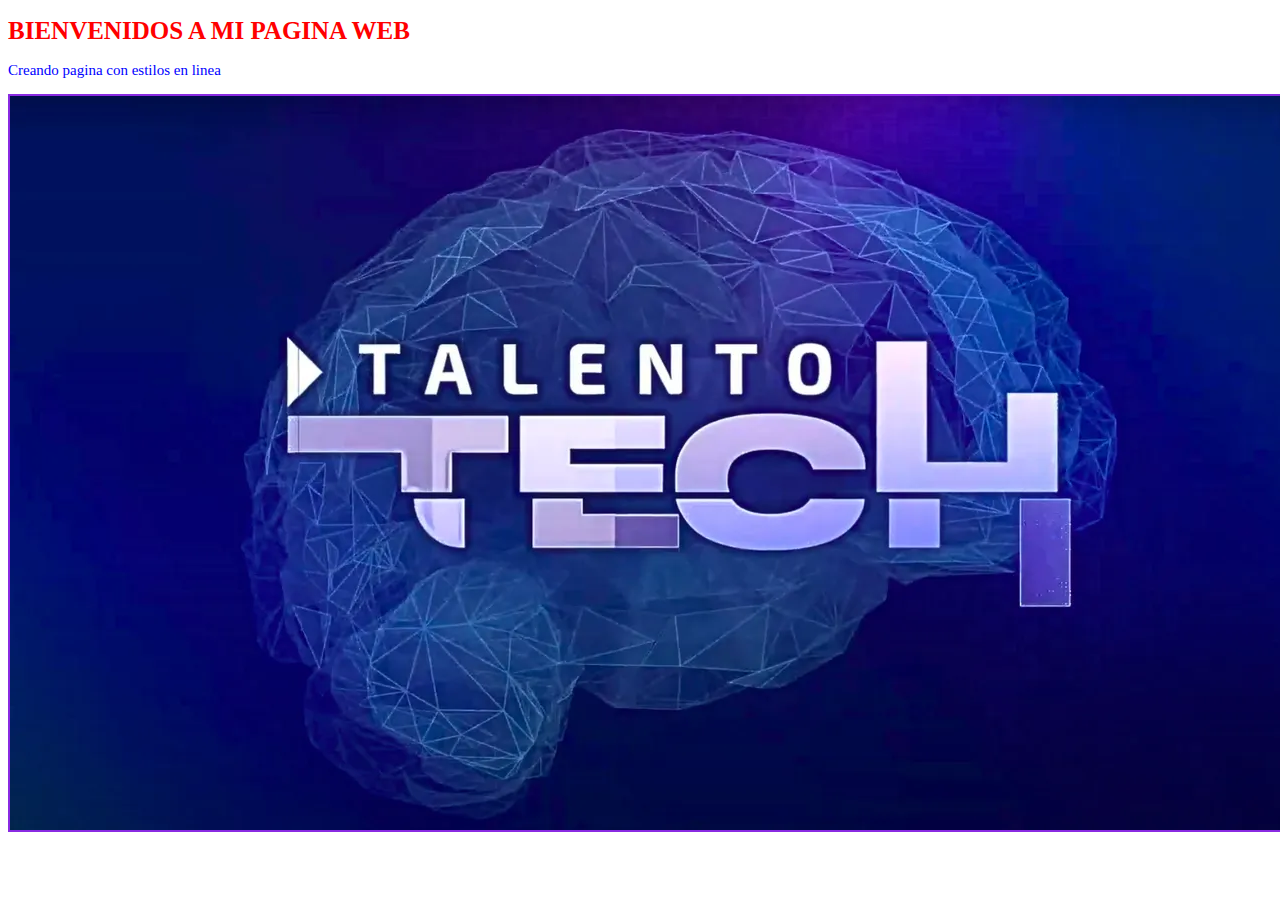
==== index.html @ 260ab87e "añadiendo borde a la imagen" ====
<!DOCTYPE html>
<html lang="en">
<head>
    <meta charset="UTF-8">
    <meta name="viewport" content="width=device-width, initial-scale=1.0">
    <title>Document</title>
</head>
<body>
    <h1 style="color: red; font-size: 25px;">BIENVENIDOS A MI PAGINA WEB</h1>
    <P style="color: blue; font-size: 15px;">Creando pagina con estilos en linea</P>

    <img src="taalento.webp" alt="" style="border: 2px solid blueviolet;">
    
    
</body>
</html>
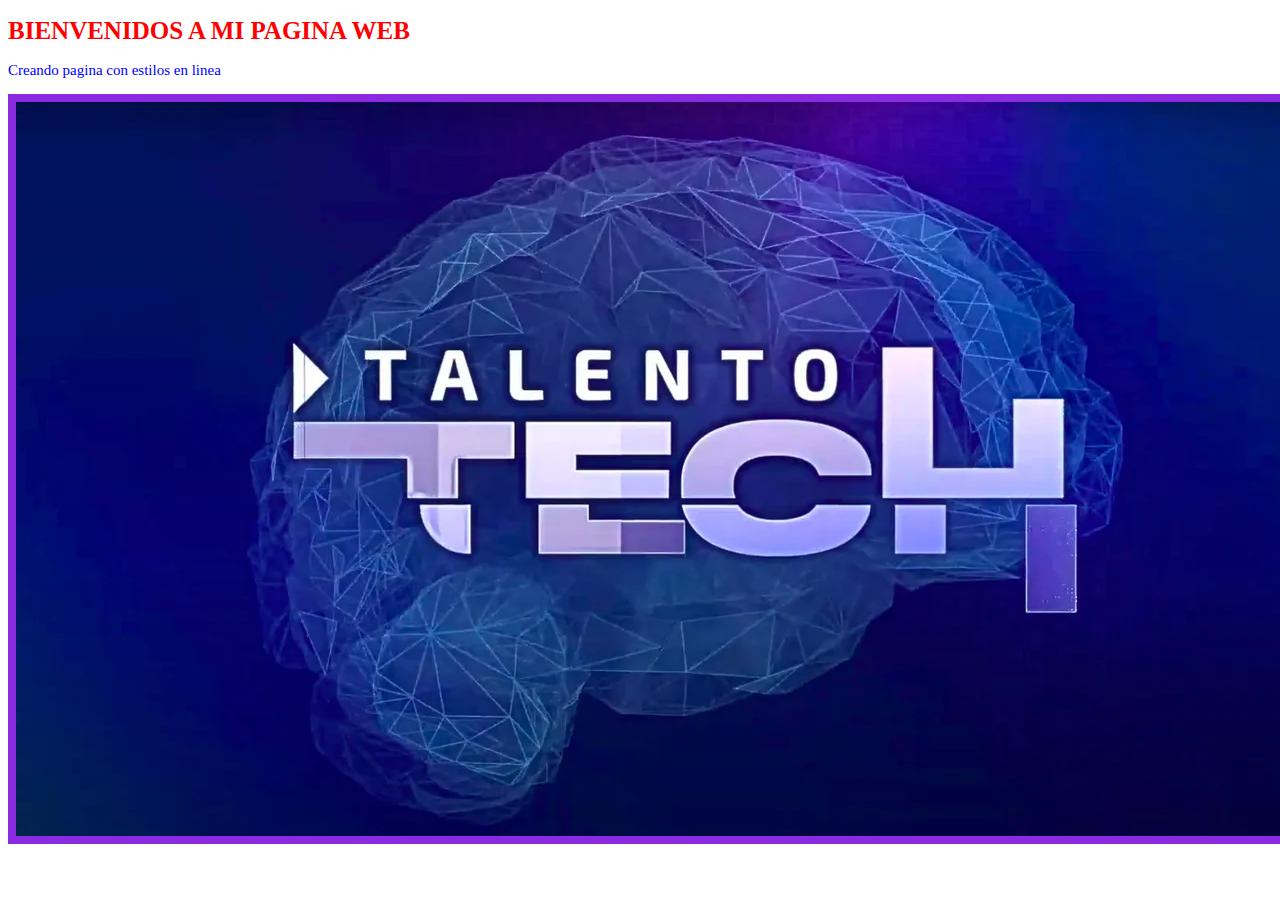
==== commit 78d53587: "cambiando grosor de borde" ====
--- a/index.html
+++ b/index.html
@@ -9,8 +9,8 @@
     <h1 style="color: red; font-size: 25px;">BIENVENIDOS A MI PAGINA WEB</h1>
     <P style="color: blue; font-size: 15px;">Creando pagina con estilos en linea</P>
 
-    <img src="taalento.webp" alt="" style="border: 2px solid blueviolet;">
-    
+    <img src="taalento.webp" alt="" style="border: 8px solid blueviolet;">
+
     
 </body>
 </html>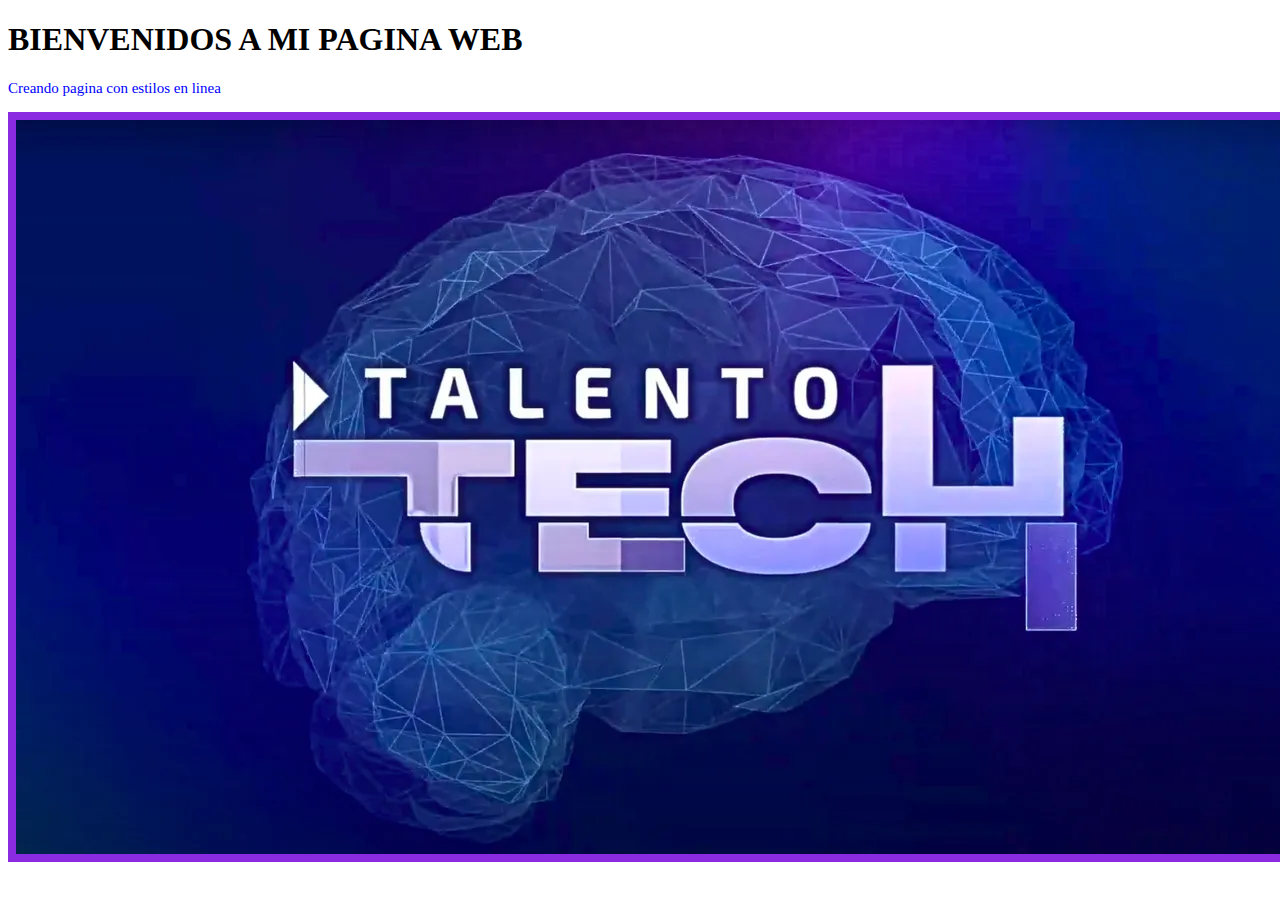
==== commit 013b7b19: "cortando bloque estilo y agregando link" ====
--- a/index.html
+++ b/index.html
@@ -4,12 +4,13 @@
     <meta charset="UTF-8">
     <meta name="viewport" content="width=device-width, initial-scale=1.0">
     <title>Document</title>
+    <link rel="stylesheet" href="estilos.css">
 </head>
 <body>
-    <h1 style="color: red; font-size: 25px;">BIENVENIDOS A MI PAGINA WEB</h1>
-    <P style="color: blue; font-size: 15px;">Creando pagina con estilos en linea</P>
+    <h1>BIENVENIDOS A MI PAGINA WEB</h1>
+    <P>Creando pagina con estilos en linea</P>
 
-    <img src="taalento.webp" alt="" style="border: 8px solid blueviolet;">
+    <img src="taalento.webp">
 
     
 </body>
--- a/estilos.css
+++ b/estilos.css
@@ -0,0 +1,5 @@
+<style>
+        h1{color: red; font-size: 25px}
+        p{color: blue; font-size: 15px}
+        img{border: 8px solid blueviolet}
+    </style>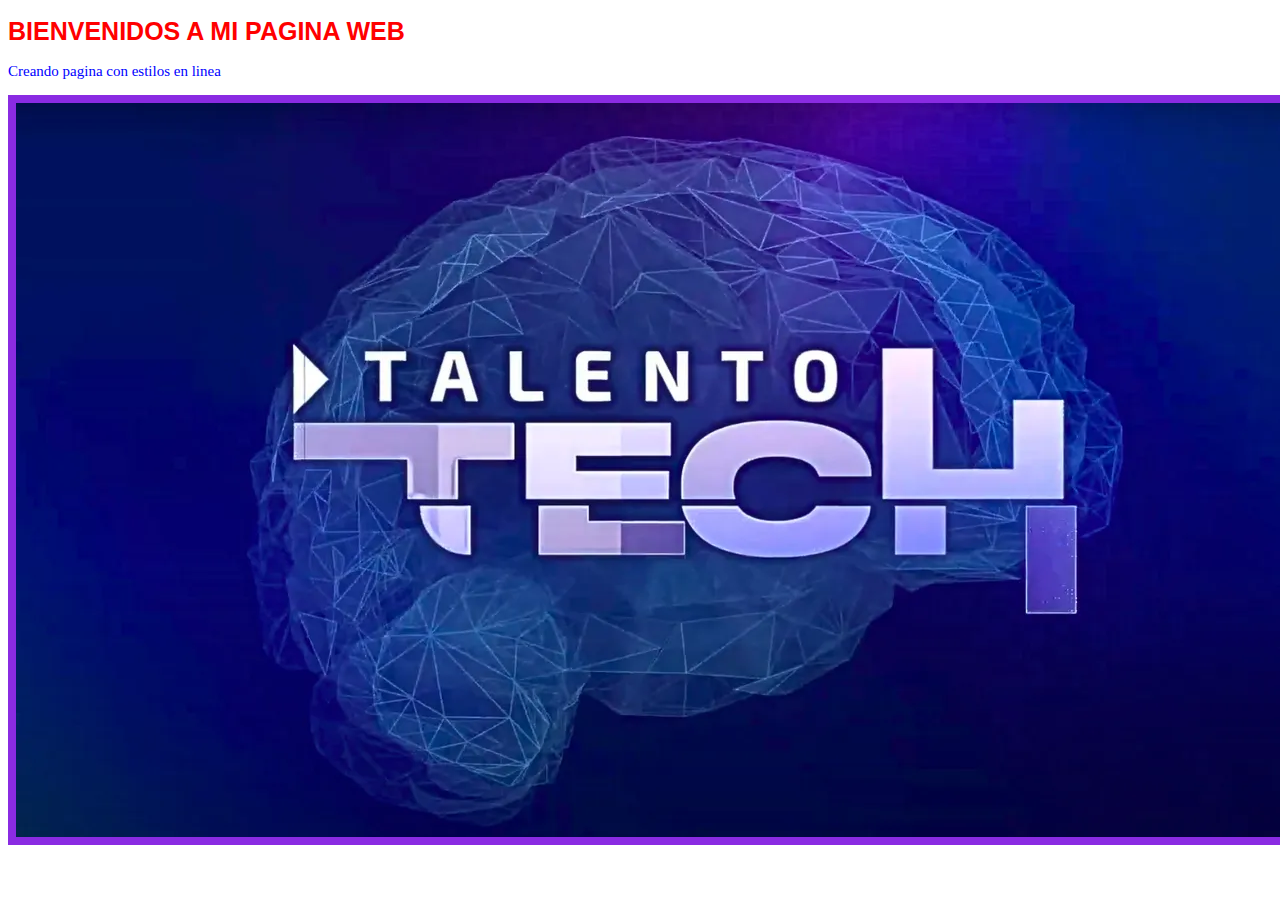
==== commit 074d796c: "CAMBIANDO TITULO A LA PAGINA" ====
--- a/index.html
+++ b/index.html
@@ -3,7 +3,7 @@
 <head>
     <meta charset="UTF-8">
     <meta name="viewport" content="width=device-width, initial-scale=1.0">
-    <title>Document</title>
+    <title>JEINERCOTES</title>
     <link rel="stylesheet" href="estilos.css">
 </head>
 <body>
--- a/estilos.css
+++ b/estilos.css
@@ -1,5 +1,19 @@
-<style>
-        h1{color: red; font-size: 25px}
-        p{color: blue; font-size: 15px}
-        img{border: 8px solid blueviolet}
-    </style>+        h1
+        {
+            color: red;
+            font-family: Arial, Helvetica, sans-serif;
+             font-size: 25px;
+        }
+
+        p
+        {
+            color: blue;
+            font-family: Georgia, 'Times New Roman', Times, serif;
+            font-size: 15px;
+        }
+
+        img
+        {
+            border: 8px solid blueviolet;
+        }
+    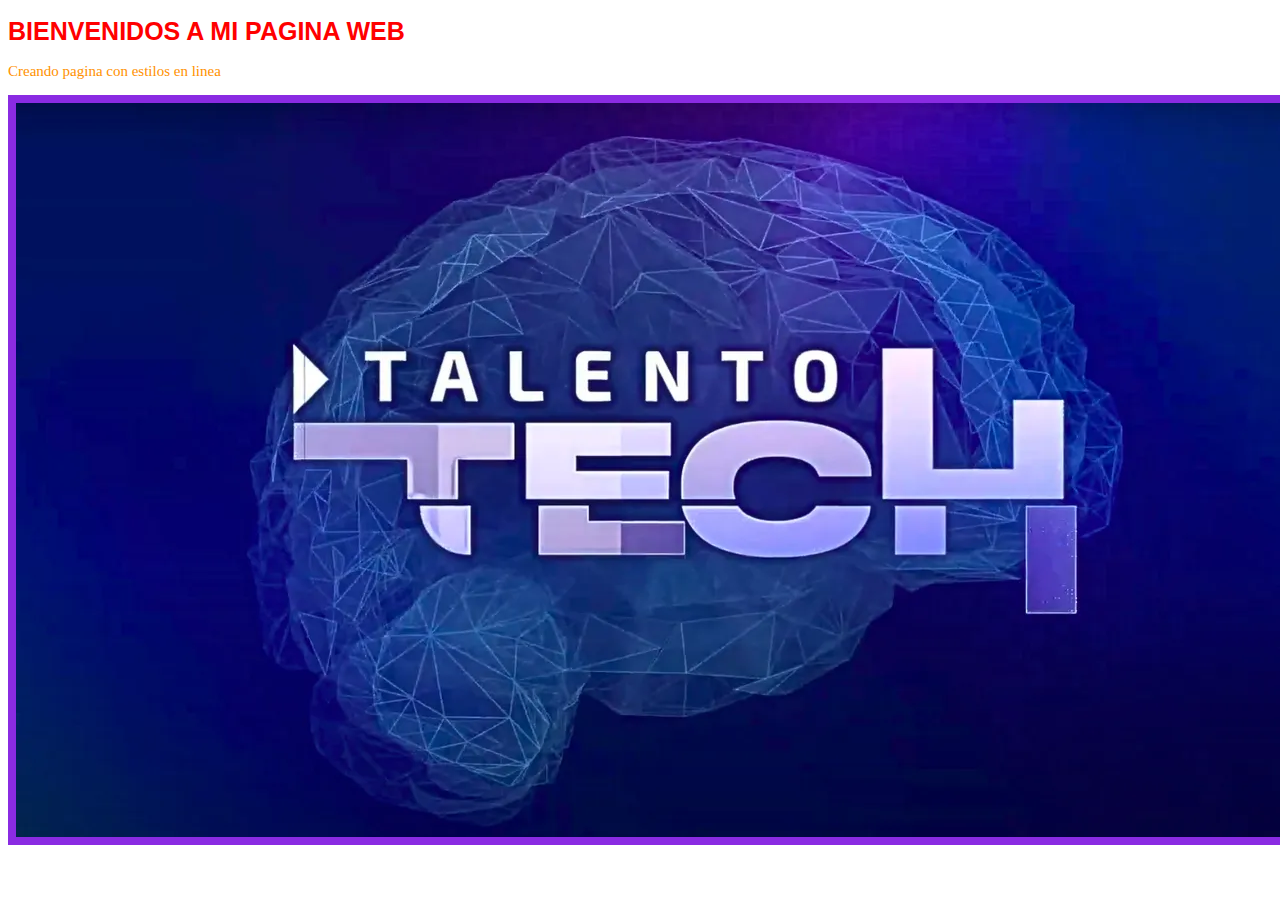
==== commit b640e3d8: "cambio estilos" ====
--- a/index.html
+++ b/index.html
@@ -8,7 +8,7 @@
 </head>
 <body>
     <h1>BIENVENIDOS A MI PAGINA WEB</h1>
-    <P>Creando pagina con estilos en linea</P>
+    <p>Creando pagina con estilos en linea</p>
 
     <img src="taalento.webp">
 
--- a/estilos.css
+++ b/estilos.css
@@ -1,19 +1,19 @@
-        h1
-        {
-            color: red;
-            font-family: Arial, Helvetica, sans-serif;
-             font-size: 25px;
-        }
+h1
+  {
+   color: red;
+   font-family: Arial, Helvetica, sans-serif;
+   font-size: 25px;
+  }
 
-        p
-        {
-            color: blue;
-            font-family: Georgia, 'Times New Roman', Times, serif;
-            font-size: 15px;
-        }
+p
+  {
+   color: rgb(255, 145, 0);
+   font-family: Georgia, 'Times New Roman', Times, serif;
+   font-size: 15px;
+  }
 
-        img
-        {
-            border: 8px solid blueviolet;
-        }
+img
+  {
+   border: 8px solid blueviolet;
+  }
     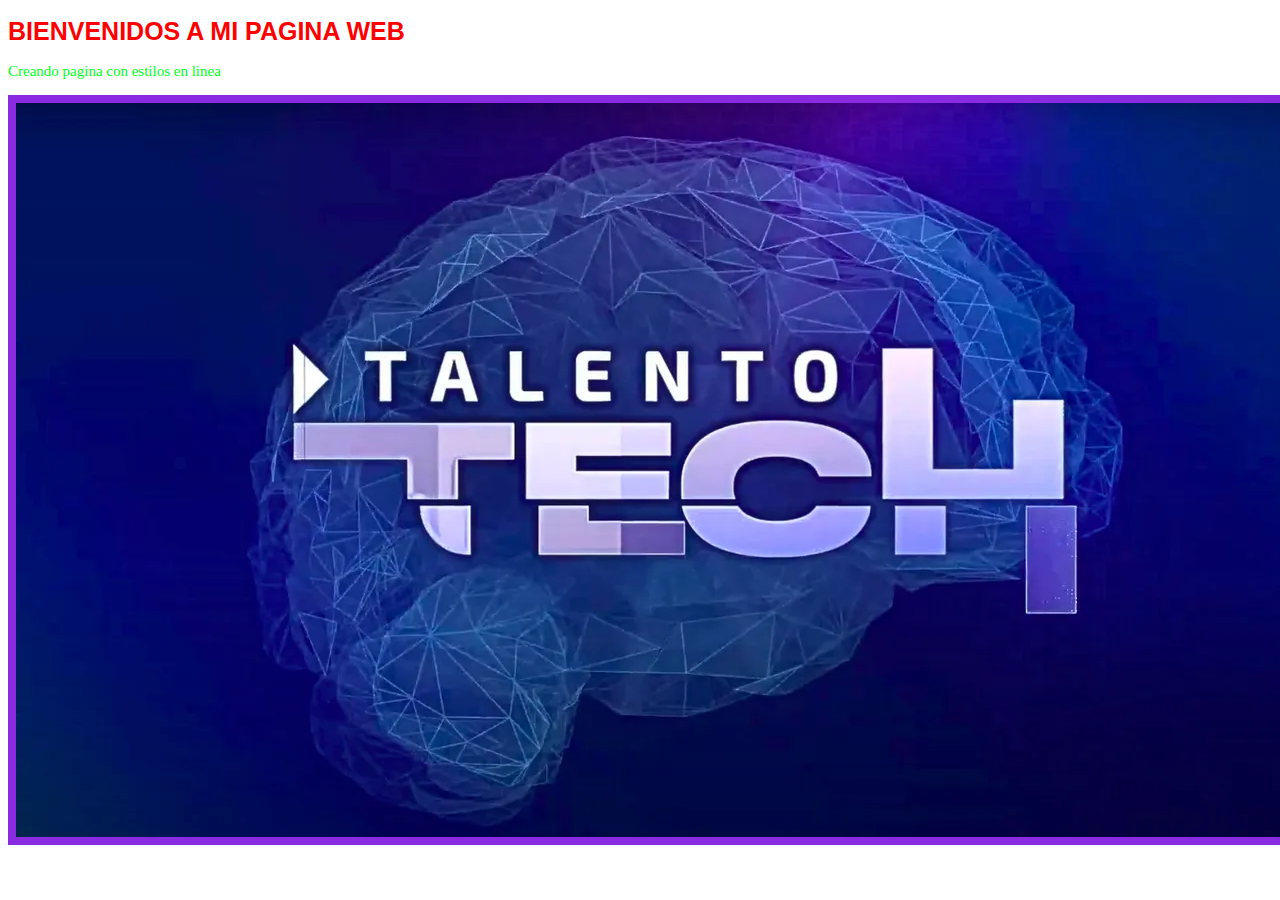
==== commit 8ee70850: "igual que antes" ====
--- a/index.html
+++ b/index.html
@@ -9,9 +9,6 @@
 <body>
     <h1>BIENVENIDOS A MI PAGINA WEB</h1>
     <p>Creando pagina con estilos en linea</p>
-
     <img src="taalento.webp">
-
-    
 </body>
 </html>--- a/estilos.css
+++ b/estilos.css
@@ -1,19 +1,16 @@
-h1
-  {
+h1{
    color: red;
    font-family: Arial, Helvetica, sans-serif;
    font-size: 25px;
   }
 
-p
-  {
-   color: rgb(255, 145, 0);
+p{
+   color: rgb(0, 255, 34);
    font-family: Georgia, 'Times New Roman', Times, serif;
    font-size: 15px;
   }
 
-img
-  {
+img{
    border: 8px solid blueviolet;
   }
     